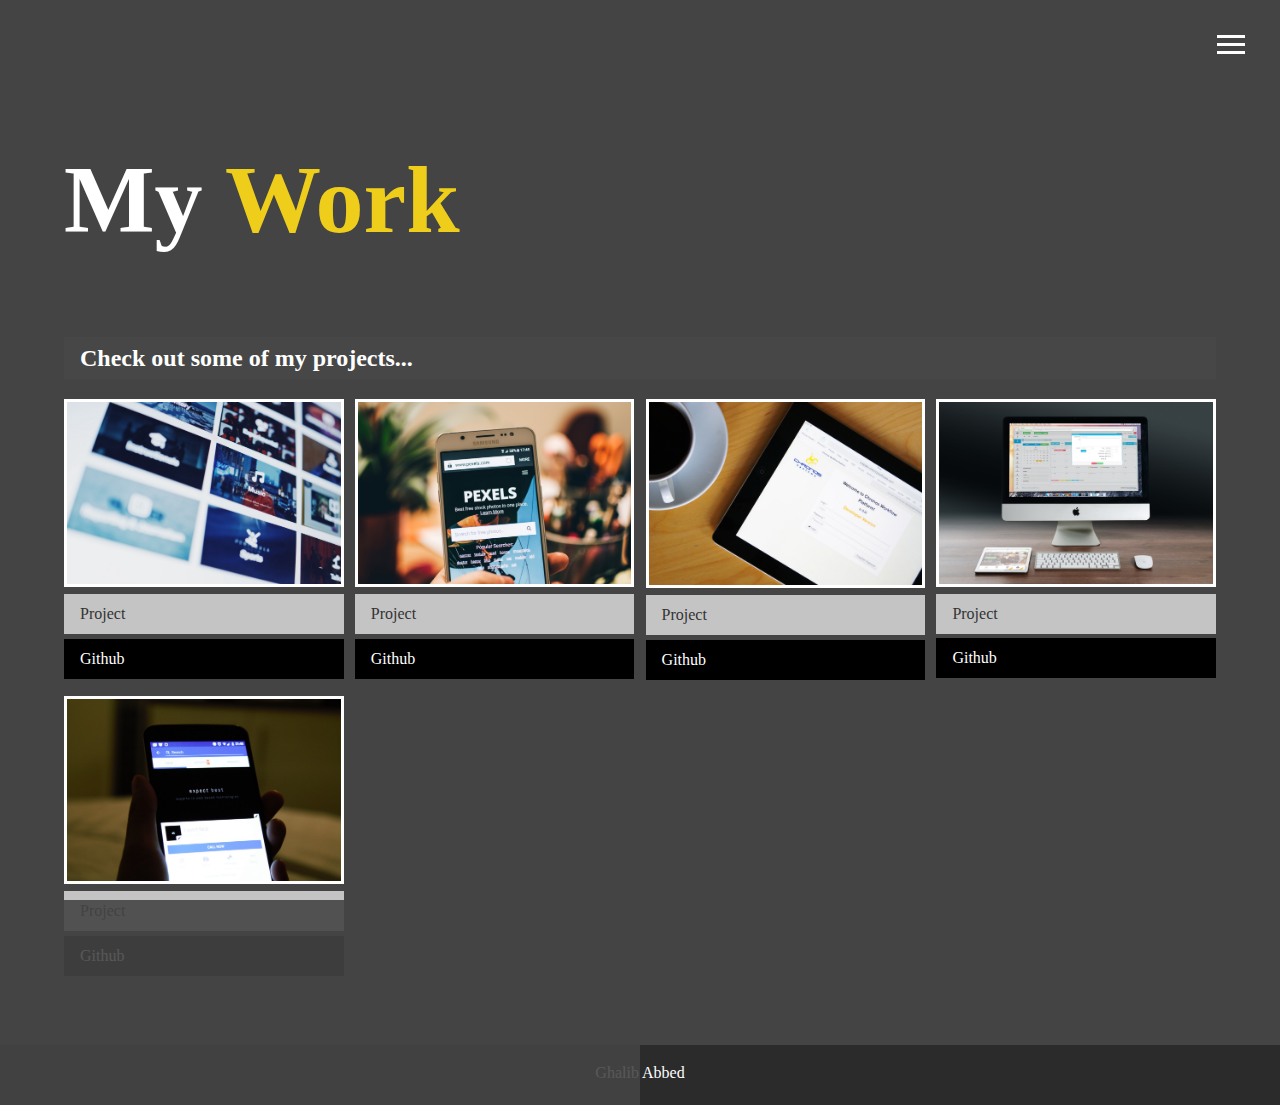
==== work.html @ daba2454 "Add files via upload" ====
<!DOCTYPE html>
<html lang="en">

<head>
  <meta charset="UTF-8">
  <meta name="viewport" content="width=device-width, initial-scale=1.0">
  <meta http-equiv="X-UA-Compatible" content="ie=edge">
  <link rel="stylesheet" href="https://use.fontawesome.com/releases/v5.2.0/css/all.css" integrity="sha384-hWVjflwFxL6sNzntih27bfxkr27PmbbK/iSvJ+a4+0owXq79v+lsFkW54bOGbiDQ"
    crossorigin="anonymous">

  <link rel="stylesheet" href="css/main.css">
  <title>View My Work</title>
</head>

<body>
  <header>
    <div class="menu-btn">
      <div class="btn-line"></div>
      <div class="btn-line"></div>
      <div class="btn-line"></div>
    </div>

    <nav class="menu">
      <div class="menu-branding">
        <div class="portrait-1"></div>
      </div>
      <ul class="menu-nav">
        <li class="nav-item">
          <a href="index.html" class="nav-link">
            Home
          </a>
        </li>
        <li class="nav-item">
          <a href="about.html" class="nav-link">
            About Me
          </a>
        </li>
        <li class="nav-item current">
          <a href="work.html" class="nav-link">
            My Work
          </a>
        </li>
        <li class="nav-item">
          <a href="contact.html" class="nav-link">
            How To Reach Me
          </a>
        </li>
      </ul>
    </nav>
  </header>

  <main id="work">
    <h1 class="lg-heading">
      My
      <span class="text-secondary">Work</span>
    </h1>
    <h2 class="sm-heading">
      Check out some of my projects...
    </h2>
    <div class="projects">
      <div class="item">
        <a href="#!">
          <img src="img/projects/project1.jpg" alt="Project">
        </a>
        <a href="#" class="btn-light">
          <i class="fas fa-eye"></i> Project
        </a>
        <a href="#" class="btn-dark">
          <i class="fab fa-github"></i> Github
        </a>
      </div>
      <div class="item">
        <a href="#!">
          <img src="img/projects/project2.jpg" alt="Project">
        </a>
        <a href="#" class="btn-light">
          <i class="fas fa-eye"></i> Project
        </a>
        <a href="#" class="btn-dark">
          <i class="fab fa-github"></i> Github
        </a>
      </div>
      <div class="item">
        <a href="#!">
          <img src="img/projects/project3.jpg" alt="Project">
        </a>
        <a href="#" class="btn-light">
          <i class="fas fa-eye"></i> Project
        </a>
        <a href="#" class="btn-dark">
          <i class="fab fa-github"></i> Github
        </a>
      </div>
      <div class="item">
        <a href="#!">
          <img src="img/projects/project4.jpg" alt="Project">
        </a>
        <a href="#" class="btn-light">
          <i class="fas fa-eye"></i> Project
        </a>
        <a href="#" class="btn-dark">
          <i class="fab fa-github"></i> Github
        </a>
      </div>
      <div class="item">
        <a href="#!">
          <img src="img/projects/project5.jpg" alt="Project">
        </a>
        <a href="#" class="btn-light">
          <i class="fas fa-eye"></i> Project
        </a>
        <a href="#" class="btn-dark">
          <i class="fab fa-github"></i> Github
        </a>
      </div>
    </div>
  </main>

  <footer id="main-footer">
    Ghalib Abbed
  </footer>

  <script src="js/main.js"></script>
</body>

</html>
---- css/main.css ----
.menu-btn {
  position: absolute;
  z-index: 3;
  right: 35px;
  top: 35px;
  cursor: pointer;
  transition: all 0.5s ease-out;
}
.menu-btn .btn-line {
  width: 28px;
  height: 3px;
  margin: 0 0 5px 0;
  background: #fff;
  transition: all 0.5s ease-out;
}
.menu-btn.close {
  transform: rotate(180deg);
}
.menu-btn.close .btn-line:nth-child(1) {
  transform: rotate(45deg) translate(5px, 5px);
}
.menu-btn.close .btn-line:nth-child(2) {
  opacity: 0;
}
.menu-btn.close .btn-line:nth-child(3) {
  transform: rotate(-45deg) translate(7px, -6px);
}

.menu {
  position: fixed;
  top: 0;
  width: 100%;
  opacity: 0.9;
<<<<<<< HEAD
  visibility: hidden;
}
.menu.show {
  visibility: visible;
}
.menu-branding,
.menu-nav {
  display: flex;
  flex-flow: column wrap;
  align-items: center;
  justify-content: center;
  float: left;
  width: 50%;
  height: 100vh;
  overflow: hidden;
}
.menu-nav {
  margin: 0;
  padding: 0;
  background: #373737;
  list-style: none;
  transform: translate3d(0, -100%, 0);
  transition: all 0.5s ease-out;
}
.menu-nav.show {
  transform: translate3d(0, 0, 0);
}
.menu-branding {
  background: #444;
  transform: translate3d(0, 100%, 0);
  transition: all 0.5s ease-out;
}
.menu-branding.show {
  transform: translate3d(0, 0, 0);
}
.menu-branding .portrait {
  width: 250px;
  height: 250px;
  background: url("../img/portrait-1.jpg");
  border-radius: 50%;
  border: solid 3px #eece1a;
}
.menu .nav-item {
  transform: translate3d(600px, 0, 0);
  transition: all 0.5s ease-out;
}
.menu .nav-item.show {
  transform: translate3d(0, 0, 0);
}
.menu .nav-item.current > a {
  color: #f36e6e;
}
.menu .nav-link {
  display: inline-block;
  position: relative;
  font-size: 30px;
  text-transform: uppercase;
  padding: 1rem 0;
  font-weight: 300;
  color: #fff;
  text-decoration: none;
  transition: all 0.5s ease-out;
}
.menu .nav-link:hover {
  color: chartreuse;
  transform: scale(1.25);
=======
  visibility: hidden; }
  .menu.show {
    visibility: visible; }
  .menu-branding, .menu-nav {
    display: flex;
    flex-flow: column wrap;
    align-items: center;
    justify-content: center;
    float: left;
    width: 50%;
    height: 100vh;
    overflow: hidden; }
  .menu-nav {
    margin: 0;
    padding: 0;
    background: #373737;
    list-style: none;
    transform: translate3d(0, -100%, 0);
    transition: all 0.5s ease-out; }
    .menu-nav.show {
      transform: translate3d(0, 0, 0); }
  .menu-branding {
    background: #444;
    transform: translate3d(0, 100%, 0);
    transition: all 0.5s ease-out; }
    .menu-branding.show {
      transform: translate3d(0, 0, 0); }
    .menu-branding .portrait {
      width: 250px;
      height: 250px;
      background: url("../img/portrait.jpg");
      border-radius: 50%;
      border: solid 3px #eece1a; }
  .menu .nav-item {
    transform: translate3d(600px, 0, 0);
    transition: all 0.5s ease-out; }
    .menu .nav-item.show {
      transform: translate3d(0, 0, 0); }
    .menu .nav-item.current > a {
      color: #eece1a; }
  .menu .nav-link {
    display: inline-block;
    position: relative;
    font-size: 40px;
    text-transform: uppercase;
    padding: 1rem 0;
    font-weight: 300;
    color: #fff;
    text-decoration: none;
    transition: all 0.5s ease-out; }
    .menu .nav-link:hover {
      color: chartreuse;
        transform: scale(1.25)
>>>>>>> be641b52d104d9bc4b75a7a3a83549bce384a52c
}

.nav-item:nth-child(1) {
  transition-delay: 0.1s;
}

.nav-item:nth-child(2) {
  transition-delay: 0.2s;
}

.nav-item:nth-child(3) {
  transition-delay: 0.3s;
}

.nav-item:nth-child(4) {
  transition-delay: 0.4s;
}

* {
  box-sizing: border-box;
}

body {
  background: #444;
  color: #fff;
  height: 100%;
  margin: 0;
<<<<<<< HEAD
  font-family: "Segoe UI", Tahoma, Geneva, Verdana, sans-serif;
  line-height: 1.5;
}
body#bg-img {
  background: url(../img/background-1.jpg);
  background-attachment: fixed;
  background-size: cover;
}
body#bg-img:after {
  content: "";
  position: absolute;
  top: 0;
  right: 0;
  width: 100%;
  height: 100%;
  z-index: -1;
  background: rgba(68, 68, 68, 0.9);
}
=======
  font-family: 'Segoe UI', Tahoma, Geneva, Verdana, sans-serif;
  line-height: 1.5; }
  body#bg-img {
    background: url(../img/background.jpg);
    background: rgba(68, 68, 68, 0.9), url(../img/background.jpg);
    background-attachment: fixed;
    background-size: cover; } 
>>>>>>> be641b52d104d9bc4b75a7a3a83549bce384a52c

h1,
h2,
h3 {
  margin: 0;
  font-weight: 400;
}
h1.lg-heading,
h2.lg-heading,
h3.lg-heading {
  font-size: 6rem;
}
h1.sm-heading,
h2.sm-heading,
h3.sm-heading {
  margin-bottom: rem;
  padding: 0.2rem 1rem;
  background: rgba(73, 73, 73, 0.5);
}

a {
  color: #fff;
  text-decoration: none;
}

header {
  position: fixed;
  z-index: 2;
  width: 100%;
}

.text-secondary {
  color: #eece1a;
}

main {
  padding: 4rem;
  min-height: calc(100vh - 60px);
}
main .icons {
  margin-top: 1rem;
}
main .icons a {
  padding: 0.4rem;
}
main .icons a:hover {
  color: #eece1a;
  transition: all 0.5s ease-out;
}
main#home {
  overflow: hidden;
}
main#home h1 {
  margin-top: 20vh;
}

.about-info {
  display: grid;
  grid-gap: 30px;
  grid-template-areas: "bioimage bio bio" "job1 job2 job3";
  grid-template-columns: repeat(3, 1fr);
}
.about-info .bio-image {
  grid-area: bioimage;
  margin: auto;
  border-radius: 50%;
  border: #eece1a 3px solid;
}
.about-info .bio {
  grid-area: bio;
  font-size: 1.5rem;
}
.about-info .job-1 {
  grid-area: job1;
}
.about-info .job-2 {
  grid-area: job2;
}
.about-info .job-3 {
  grid-area: job3;
}
.about-info .job {
  background: #515151;
  padding: 0.5rem;
  border-bottom: #eece1a 5px solid;
}

.projects {
  display: grid;
  grid-gap: 0.7rem;
  grid-template-columns: repeat(3, 1fr);
}
.projects img {
  width: 100%;
  border: 3px #fff solid;
}
.projects img:hover {
  opacity: 0.5;
  border-color: #eece1a;
  transition: all 0.5s ease-out;
}

.boxes {
  display: flex;
  flex-wrap: wrap;
  justify-content: space-evenly;
  align-items: center;
  margin-top: 1rem;
}
.boxes div {
  font-size: 2rem;
  border: 3px #fff solid;
  padding: 1.5rem 2.5rem;
  margin-bottom: 3rem;
  transition: all 0.5s ease-out;
}
.boxes div:hover {
  padding: 0.5rem 1.5rem;
  background: #eece1a;
  color: #000;
}
.boxes div:hover span {
  color: #000;
}

.btn,
.btn-dark,
.btn-light {
  display: block;
  padding: 0.5rem 1rem;
  border: 0;
  margin-bottom: 0.3rem;
}
.btn:hover,
.btn-dark:hover,
.btn-light:hover {
  background: #eece1a;
  color: #000;
}

.btn-dark {
  background: black;
  color: #fff;
}

.btn-light {
  background: #c4c4c4;
  color: #333;
}

#main-footer {
  text-align: center;
  padding: 1rem;
  background: #2b2b2b;
  color: #fff;
  height: 60px;
}

@media screen and (min-width: 1171px) {
  .projects {
    grid-template-columns: repeat(4, 1fr);
  }
}

@media screen and (min-width: 769px) and (max-width: 1170px) {
  .projects {
    grid-template-columns: repeat(3, 1fr);
  }
}

@media screen and (max-width: 768px) {
  main {
    align-items: center;
    text-align: center;
  }
  main .lg-heading {
    line-height: 1;
    margin-bottom: 1rem;
  }
  ul.menu-nav,
  div.menu-branding {
    float: none;
    width: 100%;
    min-height: 0;
  }
  ul.menu-nav.show,
  div.menu-branding.show {
    transform: translate3d(0, 0, 0);
  }
  .menu-nav {
    height: 75vh;
    transform: translate3d(-100%, 0, 0);
    font-size: 24px;
  }
  .menu-branding {
    height: 25vh;
    transform: translate3d(100%, 0, 0);
  }
  .menu-branding .portrait {
    background: url("../img/portrait_small.jpg");
    width: 150px;
    height: 150px;
  }
  .about-info {
    grid-template-areas: "bioimage" "bio" "job1" "job2" "job3";
    grid-template-columns: 1fr;
  }
  .projects {
    grid-template-columns: repeat(2, 1fr);
  }
}

@media screen and (max-width: 500px) {
  main {
    padding: 2rem;
  }
  main #home h1 {
    margin-top: 10vh;
  }
  main .lg-heading {
    margin-top: 1rem;
    font-size: 5rem;
  }
  .projects {
    grid-template-columns: 1fr;
  }
}
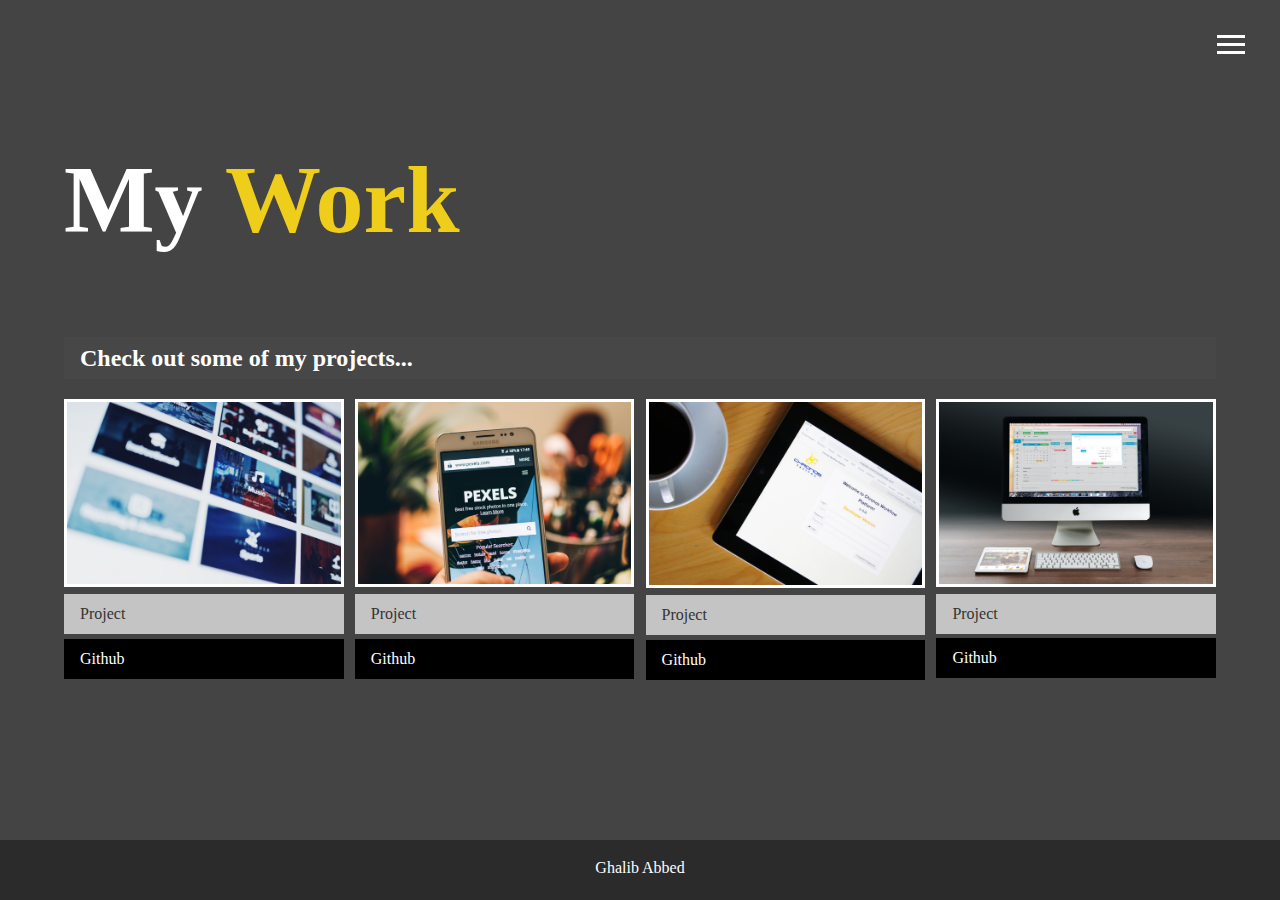
==== commit 1a7d9702: "Update work.html" ====
--- a/work.html
+++ b/work.html
@@ -102,18 +102,7 @@
           <i class="fab fa-github"></i> Github
         </a>
       </div>
-      <div class="item">
-        <a href="#!">
-          <img src="img/projects/project5.jpg" alt="Project">
-        </a>
-        <a href="#" class="btn-light">
-          <i class="fas fa-eye"></i> Project
-        </a>
-        <a href="#" class="btn-dark">
-          <i class="fab fa-github"></i> Github
-        </a>
-      </div>
-    </div>
+     </div>
   </main>
 
   <footer id="main-footer">
@@ -123,4 +112,4 @@
   <script src="js/main.js"></script>
 </body>
 
-</html>+</html>
